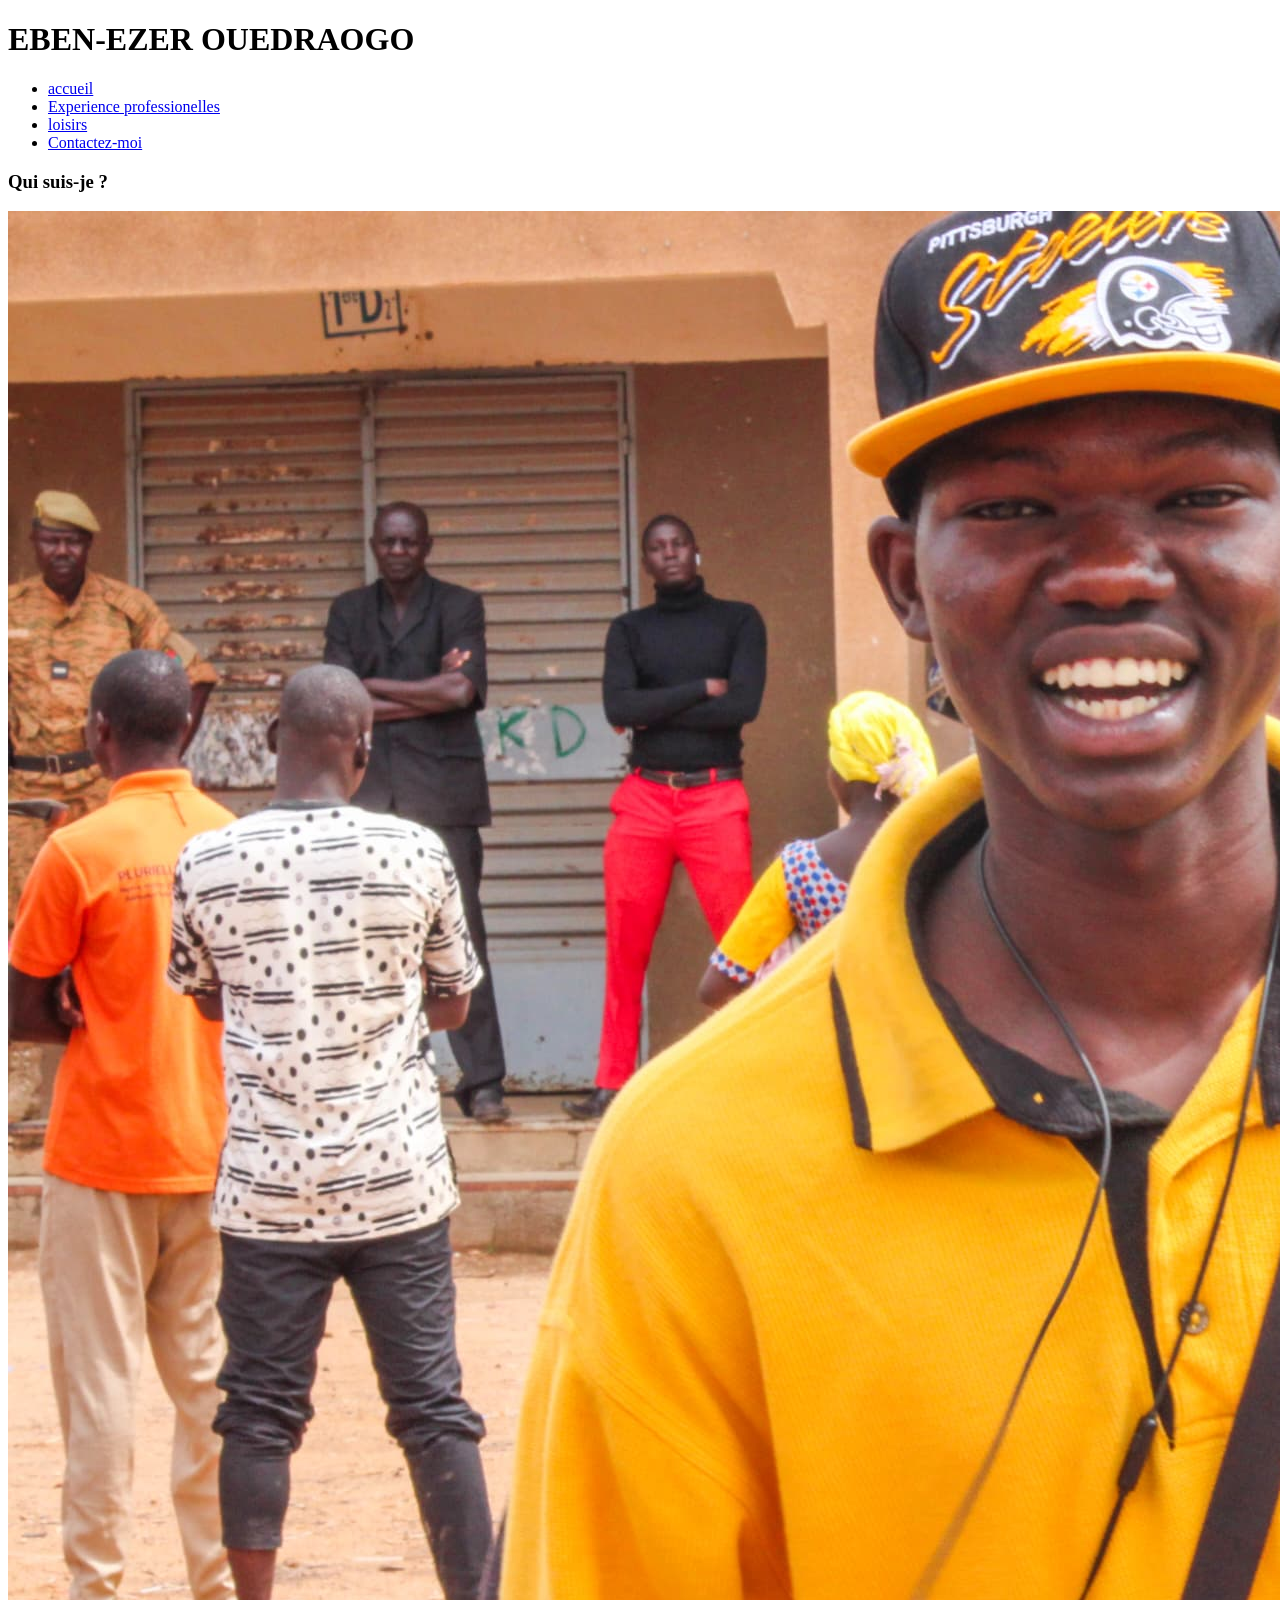
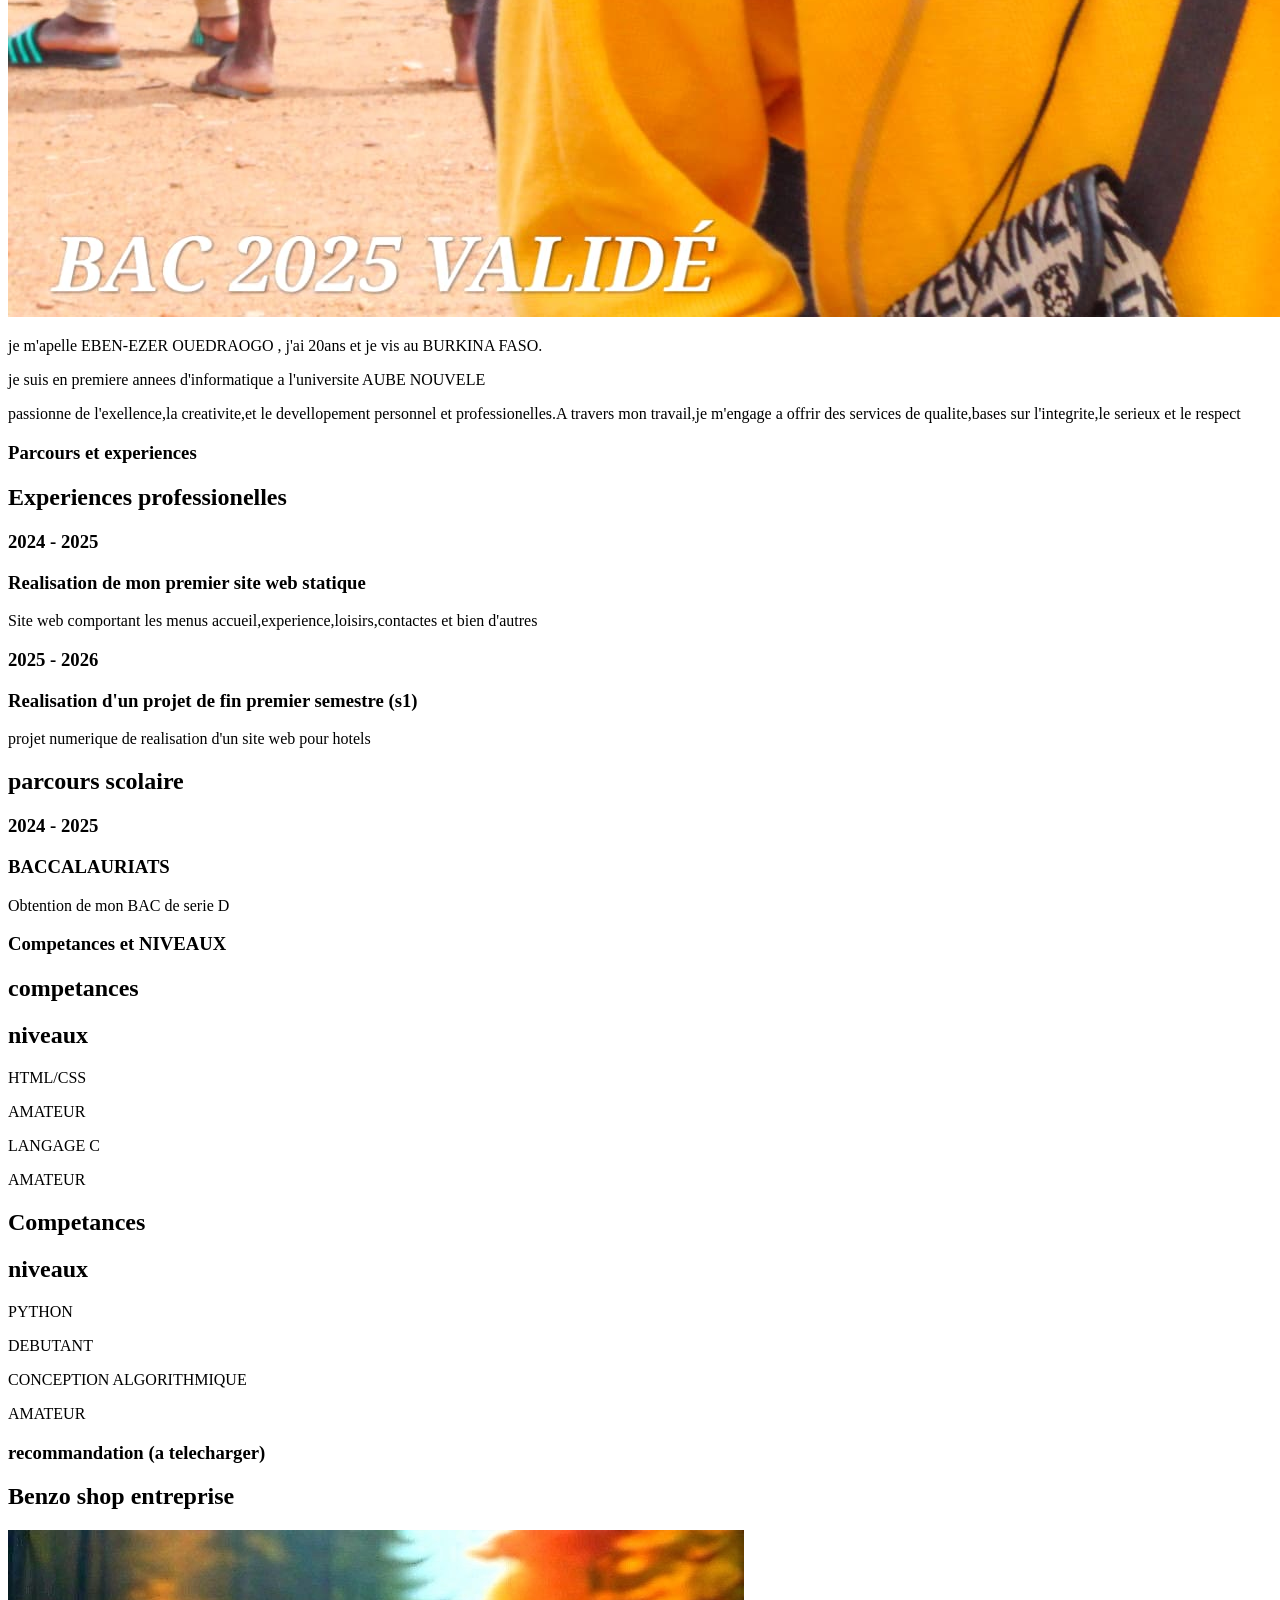
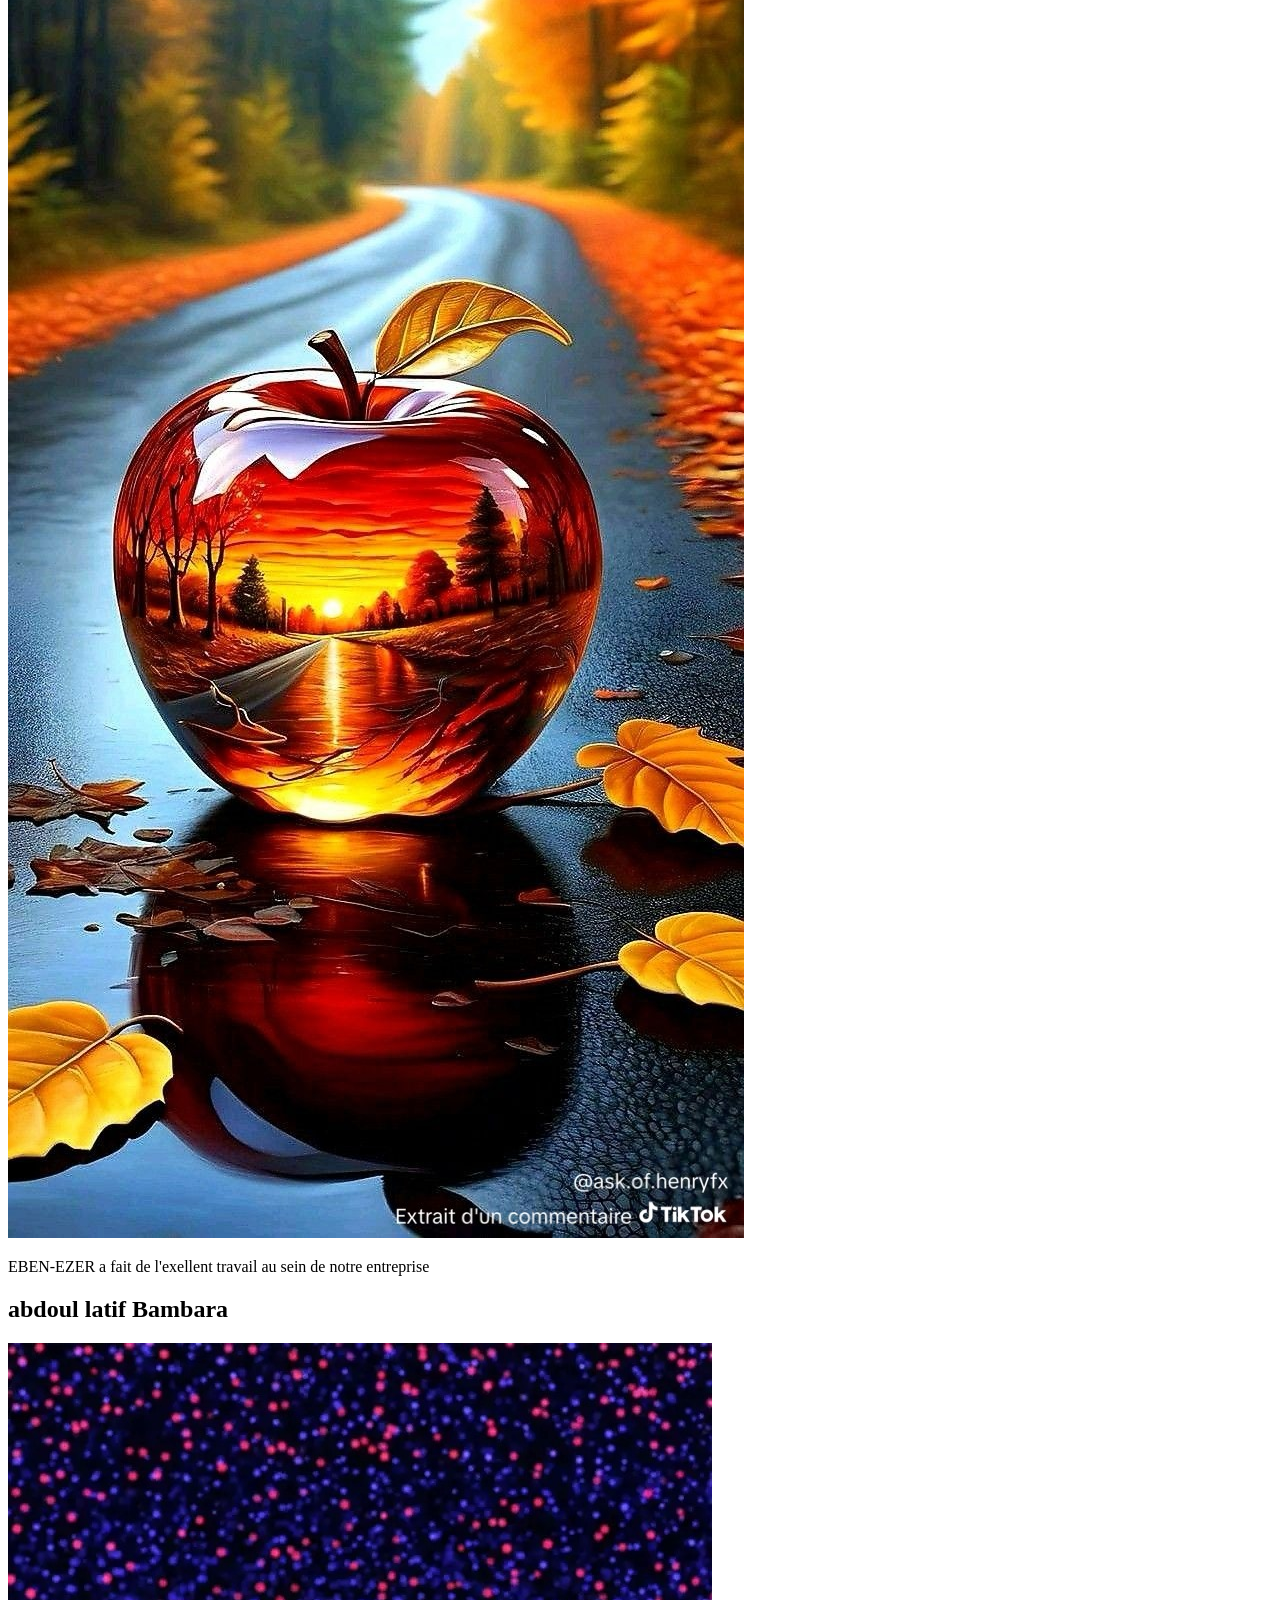
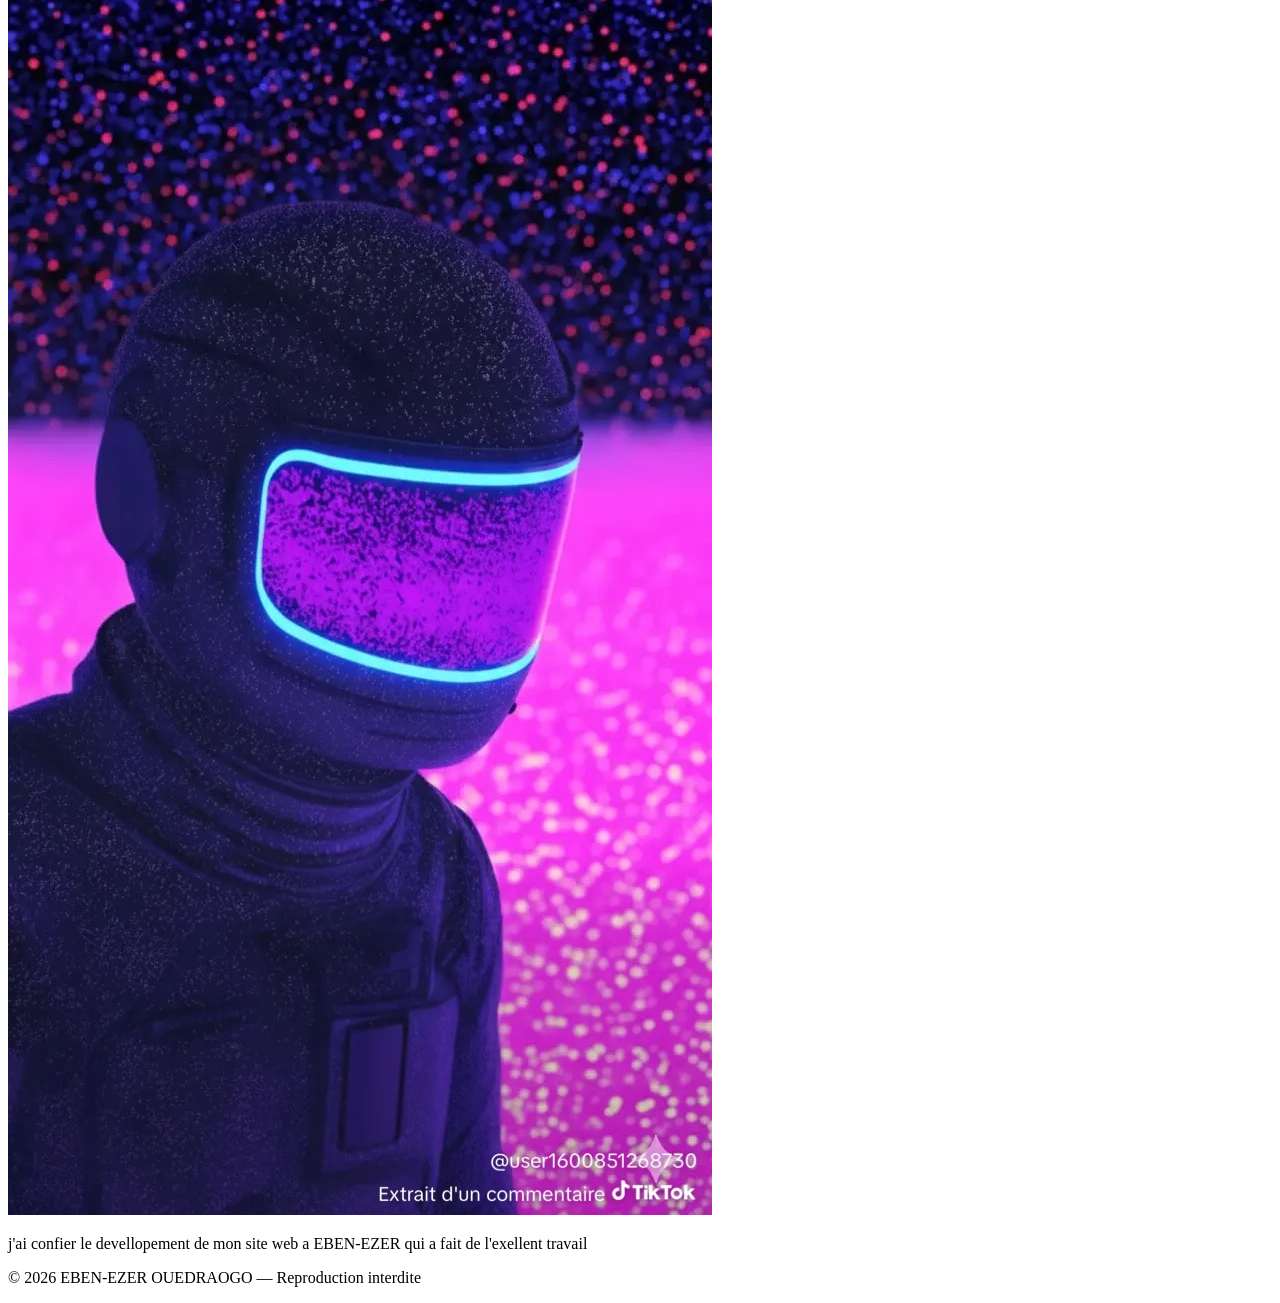
==== index.html @ 2be0b661 "Add files via upload Ajout de tous les fichiers du site" ====
<!DOCTYPE html>
<html lang="fr-FR">
<head>
    <meta charset="UTF-8">
    <meta name="viewport" content="width=device-width, initial-scale=1.0">
    <meta name="description" content="CV en ligne de Eben-Ezer Ouedraogo, étudiant en informatique au Burkina Faso spécialisé en développement web.">
    <link rel="stylesheet" href="CSS/about.css">
    <title>Mon cv en ligne</title>
</head>
<body>
    <header>
            <h1>EBEN-EZER OUEDRAOGO</h1>
    </header>
    <nav>
         <div class="table">
          <ul>
            <li class="menu-ind">
                <a href="index.html">accueil</a>
            </li>
            <li class="menu-exp">
                <a href="experience-pro.html">Experience professionelles</a>
            </li>
            <li class="menu-hob">
                <a href="Hobbies.html">loisirs</a>
            </li>
            <li class="menu-con">
                <a href="contact.html">Contactez-moi</a>
            </li>
          </ul>
         </div>
    </nav>
    <article>
        <section class="presentation">
            <h1>Qui suis-je ?</h1>
            <div class="left">
                 <img src="IMG-20250805-WA0025.jpg" alt="photo prise a l'ecole ">
            </div>
            <div class="right">
                <p> je m'apelle EBEN-EZER OUEDRAOGO , j'ai 20ans et je vis au BURKINA FASO.</p>
                <p>je suis en premiere annees d'informatique a l'universite AUBE NOUVELE</p>
                <p>passionne de l'exellence,la creativite,et le devellopement personnel et professionelles.A travers mon travail,je m'engage a offrir des services de qualite,bases sur l'integrite,le serieux et le respect</p>

            </div>

        </section>
        <section class="parcours">
             <h1>Parcours et experiences</h1>
            <div class="sec">
                 <h2> Experiences professionelles</h2>  
                  <div class="exp">
                      <div class="left">
                         <h3>2024 - 2025</h3>
                      </div>
                    <div class="right">
                        <h3>Realisation de mon premier site web statique</h3>
                        <p>Site web comportant les menus accueil,experience,loisirs,contactes et bien d'autres</p>
                   </div>
                  </div>
                   <div class="exp">
                      <div class="left">
                         <h3>2025 - 2026</h3>
                      </div>
                          <div class="right">
                        <h3>Realisation d'un projet de fin premier semestre (s1)</h3>
                        <p>projet numerique de realisation d'un site web pour hotels</p>
                         </div>
                     </div>
                   <h2>parcours scolaire</h2>
                    <div class="exp">
                      <div class="left">
                                <h3>2024 - 2025</h3>
                      </div>
                         <div class="right">
                          <h3>BACCALAURIATS</h3>
                          <p>Obtention de mon BAC de serie D</p>
                         </div>
                  </div>
            </div>
                     

        </section>
        <section class="competences">
            <h1>Competances et NIVEAUX</h1>
            <div class="sec">
               <div class="cleft">
                  <div class="sous">
                    <div class="sousleft"><h2>competances</h2></div>
                    <div class="sousright"><h2>niveaux</h2> </div>
                  </div>
                    <div class="sous">
                        <div class="sousleft"><P>HTML/CSS</P></div>
                          <div class="sousright"><P>AMATEUR</P></div>
                    </div>
                    <div class="sous">
                      <div class="sousleft"><P>LANGAGE C</P></div>
                      <div class="sousright"><P>AMATEUR</P></div>
                    </div>
                </div>
             <div class="cright">
                 <div class="sous">
                         <div class="sousleft"><h2>Competances</h2></div>
                         <div class="sousright"><h2>niveaux</h2></div>
                 </div>
                 <div class="sous">
                         <div class="sousleft"><p>PYTHON</P></div>
                         <div class="sousright"><P>DEBUTANT</P></div>
                 </div>
                 <div class="sous">
                         <div class="sousleft"><P>CONCEPTION ALGORITHMIQUE</P></div>
                         <div class="sousright"><P>AMATEUR</P></div>
                 </div>
             </div>

            </div>

        </section>
        <section class="recommandation">
        <h1>recommandation (a telecharger)</h1>
        <div class="sec">
            <div class="reco">
              <h2>Benzo shop entreprise</h2>
            </div>
            <div class="left">
              <a href="communique.pdf" target="_blank"><img src="pomme.JPG" alt="photo de pomme"></a>

            </div>
            <div class="right">
              <p> EBEN-EZER a fait de l'exellent travail au sein de notre entreprise</p>
             </div>
             <div class="reco">
              <h2>abdoul latif Bambara</h2>
             </div>
            <div class="left">
              <a href="Contact.pdf" target="_blank"><img src="univers.JPG" alt="photo de l'univers"></a>
            </div>
            <div class="right">
               <p> j'ai confier le devellopement de mon site web a EBEN-EZER qui a fait de l'exellent travail</p>
            </div>

        </div>
        </section>

    </article>
    <footer>
     <p>© 2026 EBEN-EZER OUEDRAOGO — Reproduction interdite</p>
    </footer>
</body>
</html>
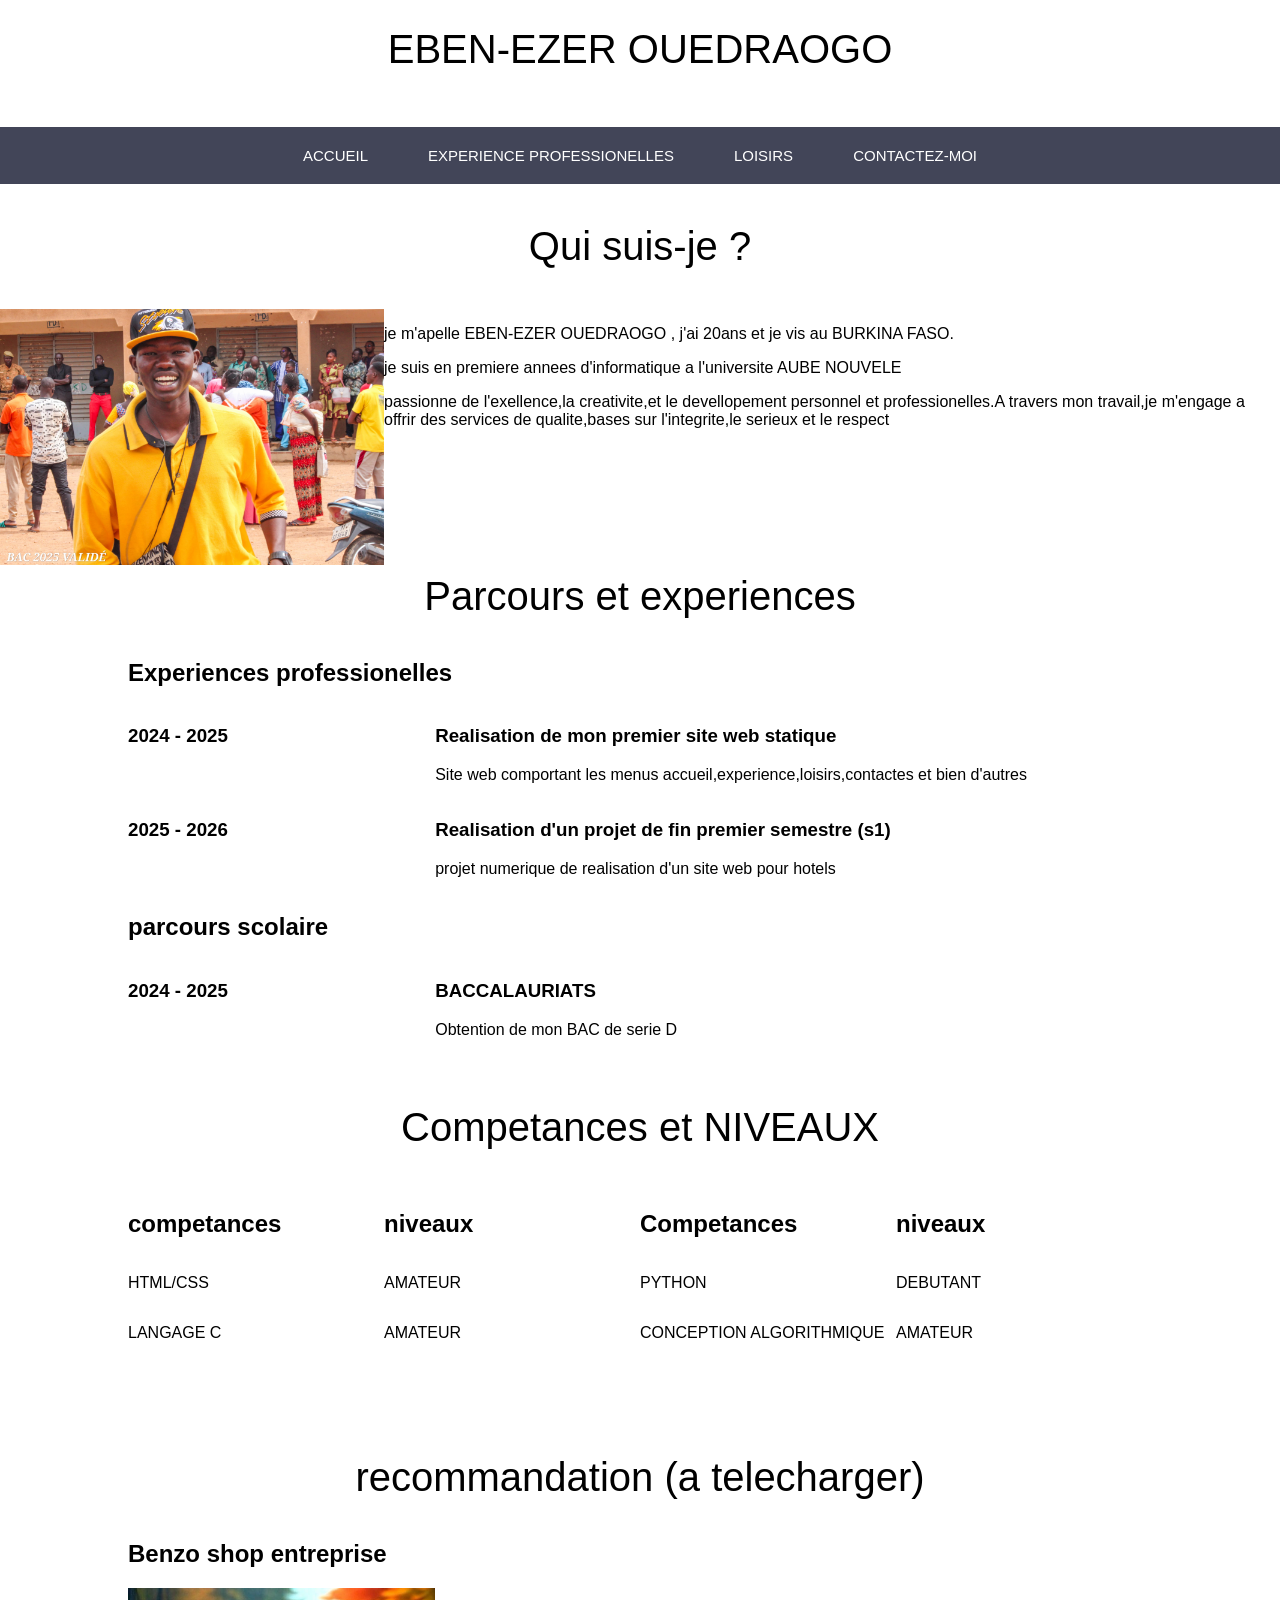
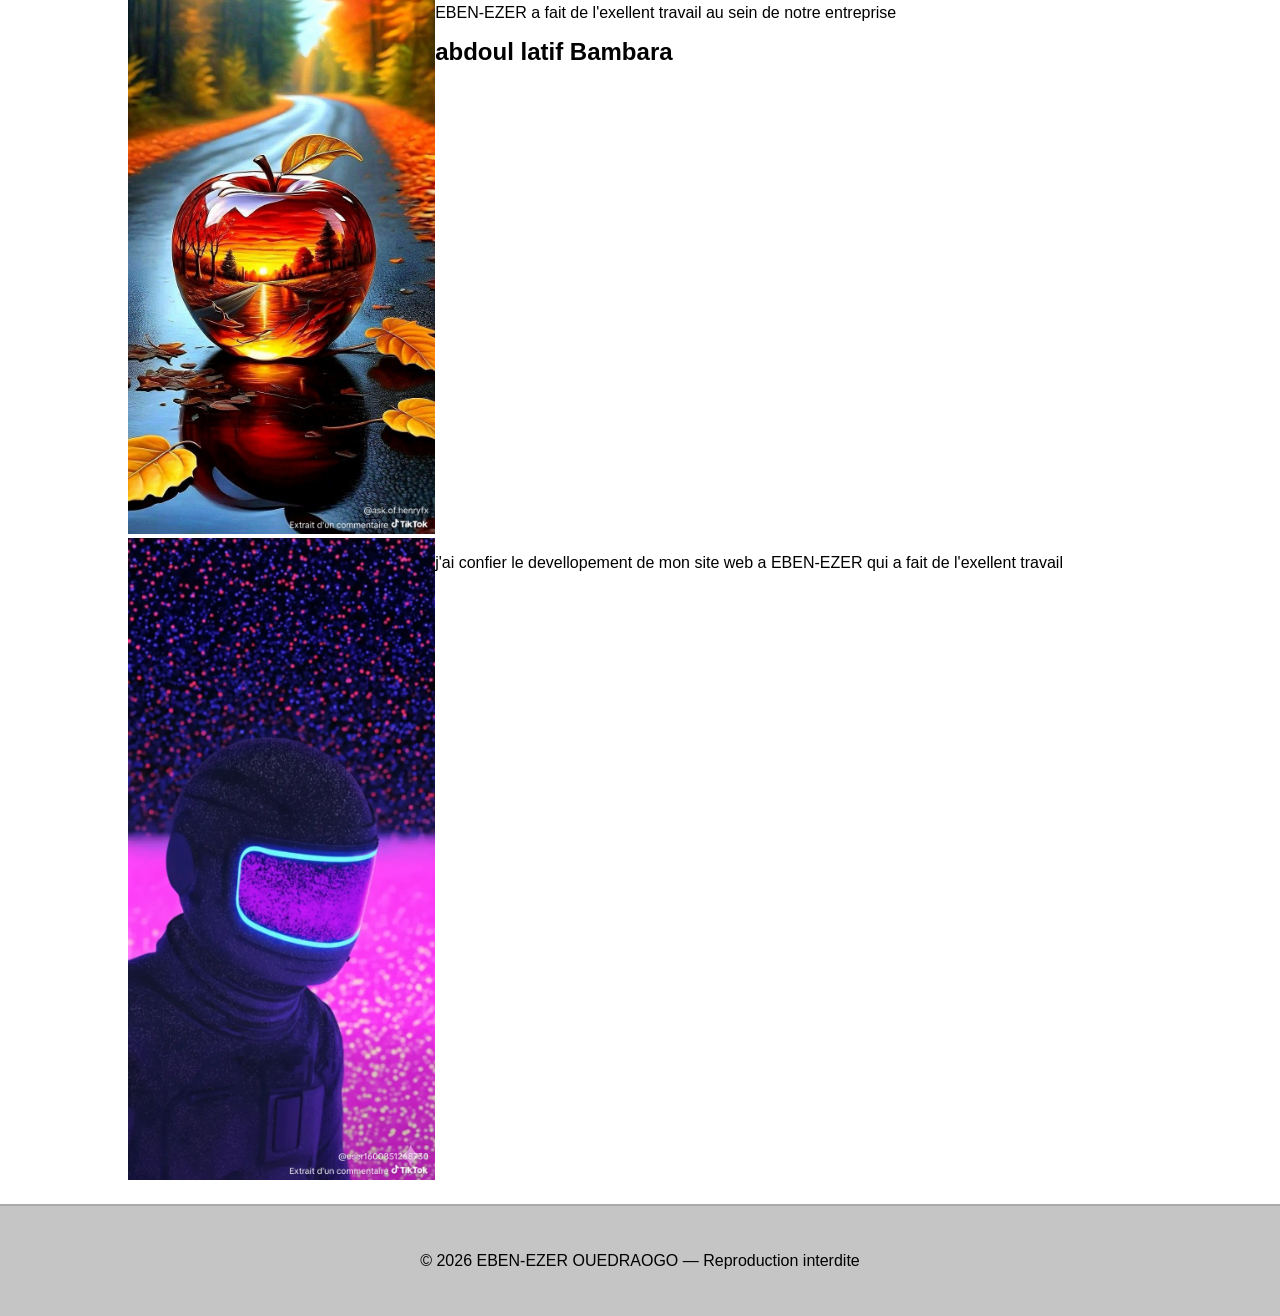
==== commit d42aa98b: "Add files via upload" ====
--- a/index.html
+++ b/index.html
@@ -4,7 +4,7 @@
     <meta charset="UTF-8">
     <meta name="viewport" content="width=device-width, initial-scale=1.0">
     <meta name="description" content="CV en ligne de Eben-Ezer Ouedraogo, étudiant en informatique au Burkina Faso spécialisé en développement web.">
-    <link rel="stylesheet" href="CSS/about.css">
+    <link rel="stylesheet" href="about.css">
     <title>Mon cv en ligne</title>
 </head>
 <body>
@@ -18,7 +18,7 @@
                 <a href="index.html">accueil</a>
             </li>
             <li class="menu-exp">
-                <a href="experience-pro.html">Experience professionelles</a>
+                <a href="experience pro.html">Experience professionelles</a>
             </li>
             <li class="menu-hob">
                 <a href="Hobbies.html">loisirs</a>
--- a/about.css
+++ b/about.css
@@ -0,0 +1,159 @@
+body{
+     font-family: 'Franklin Gothic Medium', 'Arial Narrow', Arial, sans-serif;
+     font-size: 16px;
+     margin: 0px;
+     padding: 0px;
+
+}
+h1{
+    font-size: 40px;
+    font-weight: normal;
+    text-align: center;
+
+}
+header{
+    height: 100px;
+
+}
+footer{
+    height: 80px;
+    padding-top: 30px;
+    text-align: center;
+    background-color: #c5c5c5;
+    border-top: 2px solid #aaa;
+
+}
+nav{
+    width: 100%;
+    background-color: #424558;
+}
+nav ul{
+     margin: 0px;
+ padding: 0px;
+}
+nav li{
+    list-style: none;
+    float: left;
+}
+nav a{
+    text-decoration: none;
+    display: inline-block;
+    padding: 20px 30px;
+    color:#fff;
+    text-transform: uppercase;
+    font-size: 15px;
+}
+.table{
+    display: table;
+    margin: 0 auto;
+
+}
+.menu-ind:hover{
+    border-top: 5px solid #4c8;
+    background-color: rgba(64,200, 130, 0.15);
+
+}
+.menu-exp:hover{
+    border-top: 5px solid #f1dc4f;
+    background-color: rgba(241, 211, 79, 0.15);
+}
+.menu-hob:hover{
+    border-top: 5px solid #0070bb;
+    background-color: rgba(0, 112, 192, 0.15);
+}
+.menu-con:hover{
+    border-top: 5px solid #e44d26;
+    background-color: rgba(228, 77, 38, 0.15);
+}
+nav li:hover a{ 
+    padding: 15px 30px 20px 30px;
+}
+section{
+    width: 100%;
+    min-height: 300px;
+    padding-bottom: 10px;
+    margin-bottom: 10px;
+}
+.sec{
+    margin: 0px 10%;
+}
+.left{
+    float: left;
+    width: 30%;
+}
+.right{
+    float: left;
+    width: 70%;
+}
+.cleft,.cright,.sousleft,.sousright{
+    width: 50%;
+    float: left;
+}
+.sec::after,.exp::after,.reco::after{
+    content:"";
+    display: table;
+    clear: both;
+}
+img{
+    max-width: 100%;
+    height: auto;
+}
+.orange{
+    border-top: 5px solid #e47d26;
+    background-color: rgba(228, 117, 38, 0,15);
+    margin-bottom: 0px;
+}
+.rose{
+    border-top: 5px solid #e44d96;
+    background-color: rgba(228,77,128, 0.15);
+    margin-bottom: 0px;
+}
+.vert{
+    border-top: 5px solid #5f6;
+    background-color: rgba(70, 240,80, 0.15);
+}
+.bleue{
+    border-top: 5px solid #29c;
+    background-color: rgba(30, 152, 212, 0.15);
+}
+.jaune{
+    border-top: 5px solid #f3e241;
+    background-color: rgba(240, 255, 69, 0.15);
+}
+.rouge{
+    border-top: 5px solid #e44d26;
+    background-color: rgba(228, 77, 38, 0.15);
+}
+.leftexp{
+    width: 45%;
+    float: left;
+}
+.rightexp{
+    width: 50%;
+    float: left;
+    margin-left: 5px;
+}
+.leftexp img{
+    width: 100%;
+    max-width: 400px;
+}
+
+@media screen and (max-width:780px) {
+ header{
+    height: 50px;
+ }  
+ h1{
+    font-size: 28px;
+    margin: 20px 0px 0px 0px;
+ } 
+    nav li a {font-size: 12px;
+             padding:10px;
+            }
+    nav li:hover a{
+        padding: 5px 10px 10px 10px;
+    }
+ }
+
+
+
+
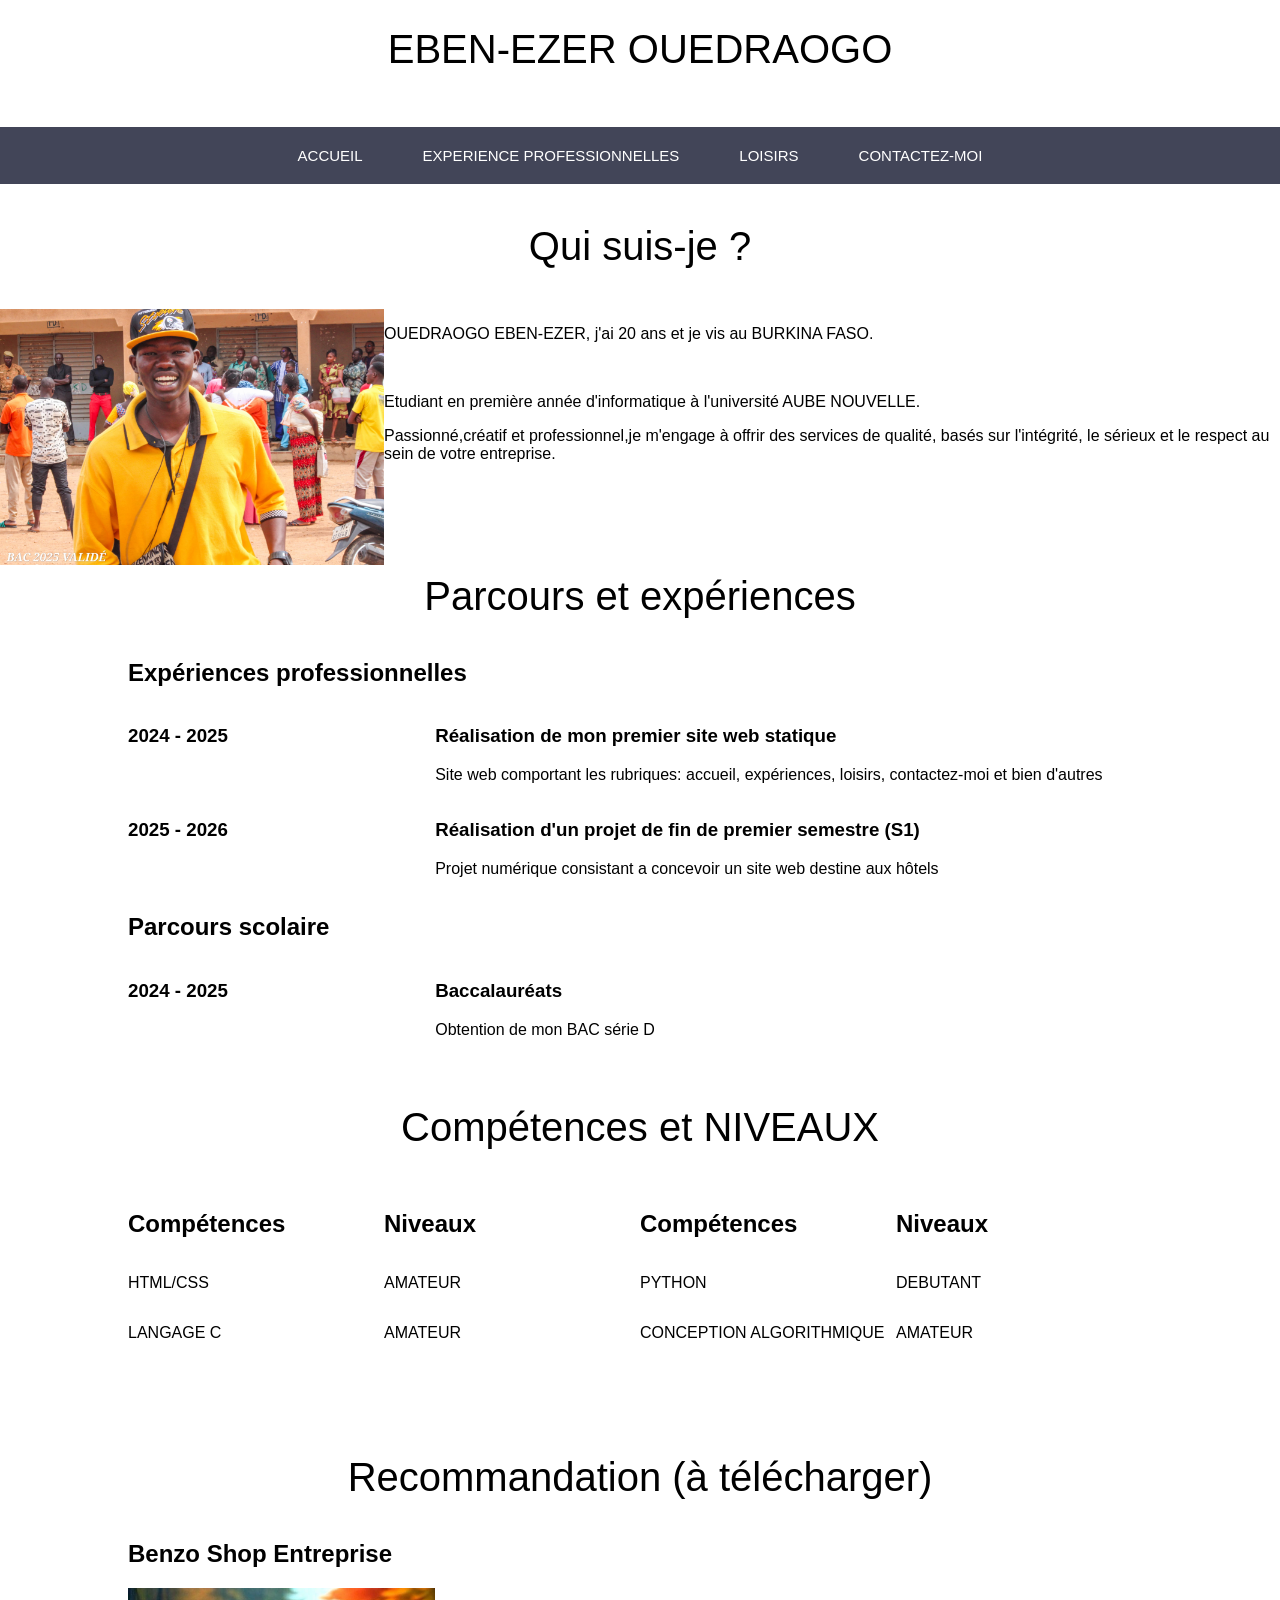
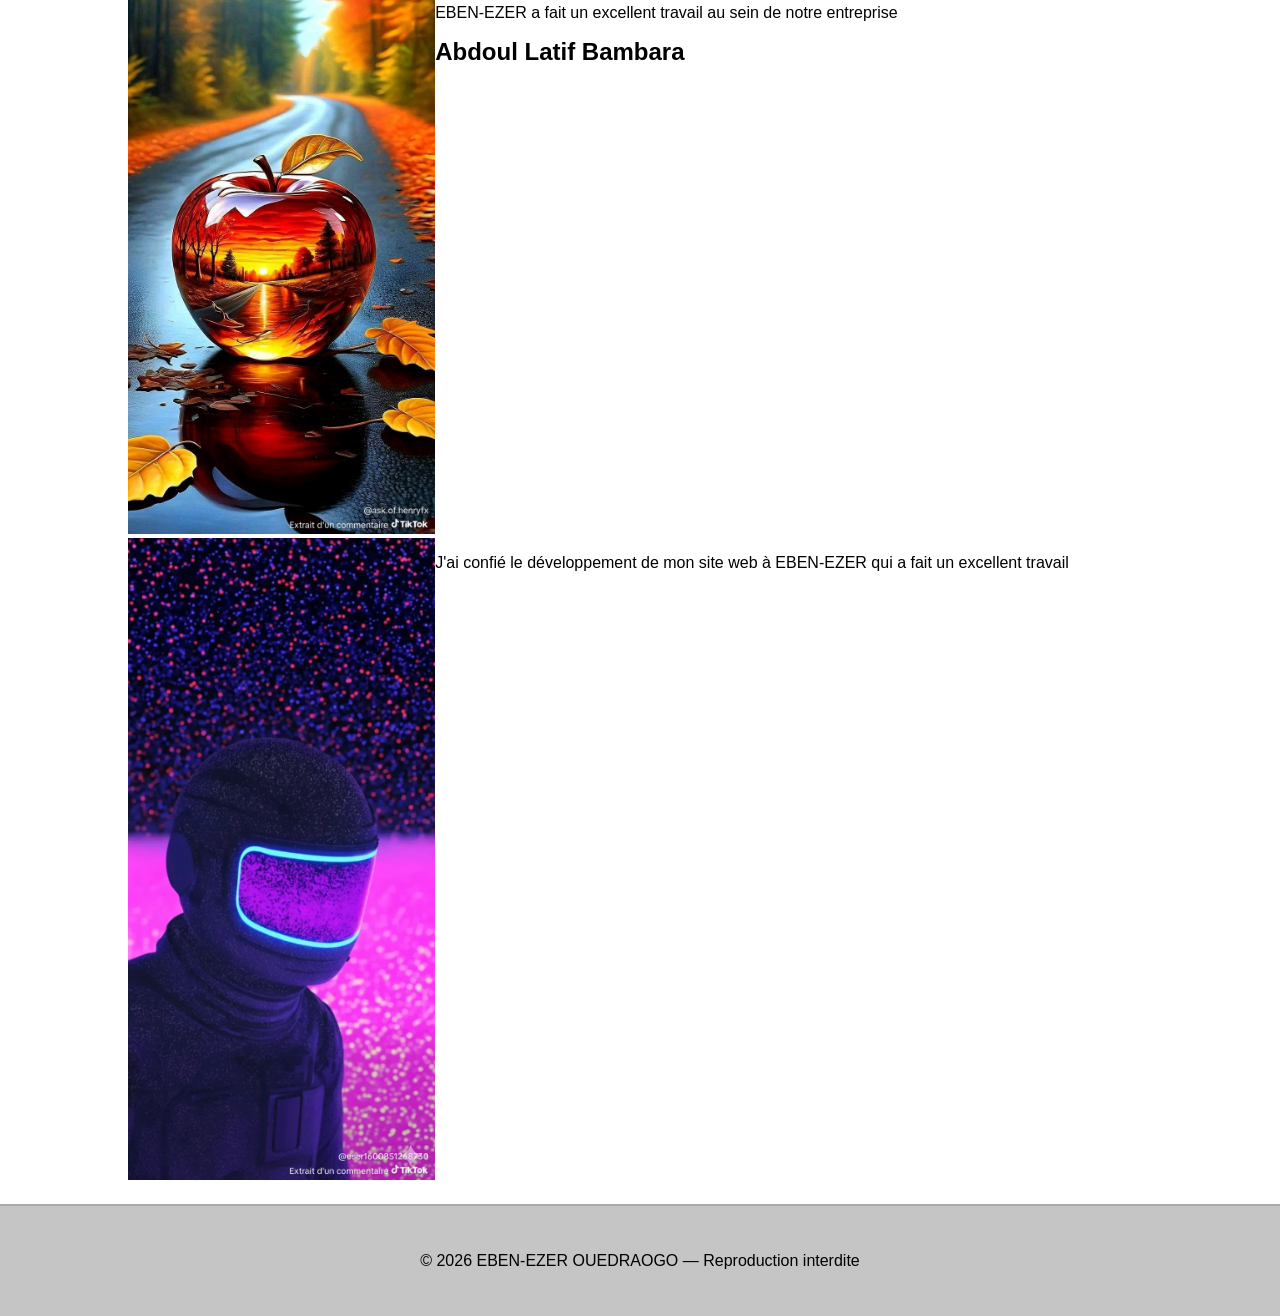
==== commit 7bb19f72: "Add files via upload" ====
--- a/index.html
+++ b/index.html
@@ -18,7 +18,7 @@
                 <a href="index.html">accueil</a>
             </li>
             <li class="menu-exp">
-                <a href="experience pro.html">Experience professionelles</a>
+                <a href="experience pro.html">Experience professionnelles</a>
             </li>
             <li class="menu-hob">
                 <a href="Hobbies.html">loisirs</a>
@@ -33,27 +33,27 @@
         <section class="presentation">
             <h1>Qui suis-je ?</h1>
             <div class="left">
-                 <img src="IMG-20250805-WA0025.jpg" alt="photo prise a l'ecole ">
+                 <img src="IMG-20250805-WA0025.jpg" alt="photo prise à l'école ">
             </div>
             <div class="right">
-                <p> je m'apelle EBEN-EZER OUEDRAOGO , j'ai 20ans et je vis au BURKINA FASO.</p>
-                <p>je suis en premiere annees d'informatique a l'universite AUBE NOUVELE</p>
-                <p>passionne de l'exellence,la creativite,et le devellopement personnel et professionelles.A travers mon travail,je m'engage a offrir des services de qualite,bases sur l'integrite,le serieux et le respect</p>
+                <p>OUEDRAOGO EBEN-EZER, j'ai 20 ans et je vis au BURKINA FASO.</p><br>
+                <p>Etudiant en première année d'informatique à l'université AUBE NOUVELLE.</p>
+                <p>Passionné,créatif et professionnel,je m'engage à offrir des services de qualité, basés sur l'intégrité, le sérieux et le respect au sein de votre entreprise.</p>
 
             </div>
 
         </section>
         <section class="parcours">
-             <h1>Parcours et experiences</h1>
+             <h1>Parcours et expériences</h1>
             <div class="sec">
-                 <h2> Experiences professionelles</h2>  
+                 <h2><strong>Expériences professionnelles</strong></h2>  
                   <div class="exp">
                       <div class="left">
                          <h3>2024 - 2025</h3>
                       </div>
                     <div class="right">
-                        <h3>Realisation de mon premier site web statique</h3>
-                        <p>Site web comportant les menus accueil,experience,loisirs,contactes et bien d'autres</p>
+                        <h3>Réalisation de mon premier site web statique</h3>
+                        <p>Site web comportant les rubriques: accueil, expériences, loisirs, contactez-moi et bien d'autres</p>
                    </div>
                   </div>
                    <div class="exp">
@@ -61,18 +61,18 @@
                          <h3>2025 - 2026</h3>
                       </div>
                           <div class="right">
-                        <h3>Realisation d'un projet de fin premier semestre (s1)</h3>
-                        <p>projet numerique de realisation d'un site web pour hotels</p>
+                        <h3>Réalisation d'un projet de fin de premier semestre (S1)</h3>
+                        <p>Projet numérique consistant a concevoir un site web destine aux hôtels</p>
                          </div>
                      </div>
-                   <h2>parcours scolaire</h2>
+                   <h2>Parcours scolaire</h2>
                     <div class="exp">
                       <div class="left">
                                 <h3>2024 - 2025</h3>
                       </div>
                          <div class="right">
-                          <h3>BACCALAURIATS</h3>
-                          <p>Obtention de mon BAC de serie D</p>
+                          <h3>Baccalauréats</h3>
+                          <p>Obtention de mon BAC série D</p>
                          </div>
                   </div>
             </div>
@@ -80,34 +80,34 @@
 
         </section>
         <section class="competences">
-            <h1>Competances et NIVEAUX</h1>
+            <h1>Compétences et NIVEAUX</h1>
             <div class="sec">
                <div class="cleft">
                   <div class="sous">
-                    <div class="sousleft"><h2>competances</h2></div>
-                    <div class="sousright"><h2>niveaux</h2> </div>
+                    <div class="sousleft"><h2>Compétences</h2></div>
+                    <div class="sousright"><h2>Niveaux</h2> </div>
                   </div>
                     <div class="sous">
-                        <div class="sousleft"><P>HTML/CSS</P></div>
-                          <div class="sousright"><P>AMATEUR</P></div>
+                        <div class="sousleft"><p>HTML/CSS</p></div>
+                          <div class="sousright"><p>AMATEUR</p></div>
                     </div>
                     <div class="sous">
-                      <div class="sousleft"><P>LANGAGE C</P></div>
-                      <div class="sousright"><P>AMATEUR</P></div>
+                      <div class="sousleft"><p>LANGAGE C</p></div>
+                      <div class="sousright"><p>AMATEUR</p></div>
                     </div>
-                </div>
+               </div>
              <div class="cright">
                  <div class="sous">
-                         <div class="sousleft"><h2>Competances</h2></div>
-                         <div class="sousright"><h2>niveaux</h2></div>
+                         <div class="sousleft"><h2>Compétences</h2></div>
+                         <div class="sousright"><h2>Niveaux</h2></div>
                  </div>
                  <div class="sous">
-                         <div class="sousleft"><p>PYTHON</P></div>
-                         <div class="sousright"><P>DEBUTANT</P></div>
+                         <div class="sousleft"><p>PYTHON</p></div>
+                         <div class="sousright"><p>DEBUTANT</p></div>
                  </div>
                  <div class="sous">
-                         <div class="sousleft"><P>CONCEPTION ALGORITHMIQUE</P></div>
-                         <div class="sousright"><P>AMATEUR</P></div>
+                         <div class="sousleft"><p>CONCEPTION ALGORITHMIQUE</p></div>
+                         <div class="sousright"><p>AMATEUR</p></div>
                  </div>
              </div>
 
@@ -115,26 +115,26 @@
 
         </section>
         <section class="recommandation">
-        <h1>recommandation (a telecharger)</h1>
+        <h1>Recommandation (à télécharger)</h1>
         <div class="sec">
             <div class="reco">
-              <h2>Benzo shop entreprise</h2>
+              <h2>Benzo Shop Entreprise</h2>
             </div>
             <div class="left">
               <a href="communique.pdf" target="_blank"><img src="pomme.JPG" alt="photo de pomme"></a>
 
             </div>
             <div class="right">
-              <p> EBEN-EZER a fait de l'exellent travail au sein de notre entreprise</p>
+              <p>EBEN-EZER a fait un excellent travail au sein de notre entreprise</p>
              </div>
              <div class="reco">
-              <h2>abdoul latif Bambara</h2>
+              <h2>Abdoul Latif Bambara</h2>
              </div>
             <div class="left">
-              <a href="Contact.pdf" target="_blank"><img src="univers.JPG" alt="photo de l'univers"></a>
+              <a href="raccourcis.jpg" target="_blank"><img src="univers.JPG" alt="photo de l'univers"></a>
             </div>
             <div class="right">
-               <p> j'ai confier le devellopement de mon site web a EBEN-EZER qui a fait de l'exellent travail</p>
+               <p>J'ai confié le développement de mon site web à EBEN-EZER qui a fait un excellent travail</p>
             </div>
 
         </div>
@@ -145,4 +145,4 @@
      <p>© 2026 EBEN-EZER OUEDRAOGO — Reproduction interdite</p>
     </footer>
 </body>
-</html>  
+</html>
--- a/about.css
+++ b/about.css
@@ -3,17 +3,14 @@
      font-size: 16px;
      margin: 0px;
      padding: 0px;
-
 }
 h1{
     font-size: 40px;
     font-weight: normal;
     text-align: center;
-
 }
 header{
     height: 100px;
-
 }
 footer{
     height: 80px;
@@ -21,7 +18,6 @@
     text-align: center;
     background-color: #c5c5c5;
     border-top: 2px solid #aaa;
-
 }
 nav{
     width: 100%;
@@ -29,7 +25,7 @@
 }
 nav ul{
      margin: 0px;
- padding: 0px;
+     padding: 0px;
 }
 nav li{
     list-style: none;
@@ -46,22 +42,20 @@
 .table{
     display: table;
     margin: 0 auto;
-
 }
-.menu-ind:hover{
+.menu-ind:hover a{
     border-top: 5px solid #4c8;
     background-color: rgba(64,200, 130, 0.15);
-
 }
-.menu-exp:hover{
+.menu-exp:hover a{
     border-top: 5px solid #f1dc4f;
     background-color: rgba(241, 211, 79, 0.15);
 }
-.menu-hob:hover{
+.menu-hob:hover a{
     border-top: 5px solid #0070bb;
     background-color: rgba(0, 112, 192, 0.15);
 }
-.menu-con:hover{
+.menu-con:hover a{
     border-top: 5px solid #e44d26;
     background-color: rgba(228, 77, 38, 0.15);
 }
@@ -146,14 +140,42 @@
     font-size: 28px;
     margin: 20px 0px 0px 0px;
  } 
-    nav li a {font-size: 12px;
-             padding:10px;
-            }
-    nav li:hover a{
-        padding: 5px 10px 10px 10px;
+ nav li a {
+     font-size: 12px;
+     padding:10px;
+ }
+ nav li:hover a{
+     padding: 5px 10px 10px 10px;
+ }
+}
+
+/* Améliorer l’espacement entre les colonnes pour petits écrans */
+@media screen and (max-width: 600px) {
+    body {
+        font-size: 13px;      
+        line-height: 1.5;     
+        padding: 5px;         
     }
- }
-
-
-
-
+    img {
+        max-width: 100%;     
+        height: auto;
+        display: block;
+        margin: 0 auto;
+    }
+    .left, .right {
+        width: 45%;      
+        margin: 2%;      
+        padding: 5px;    
+        box-sizing: border-box;
+    }
+    h1 { font-size: 24px; }
+    h2 { font-size: 18px; }
+    h3 { font-size: 16px; }
+    /* Empiler les colonnes des compétences */
+.cleft, .cright {
+    width: 100%;
+    float: none;
+    margin-bottom: 15px;
+    box-sizing: border-box;
+}
+}
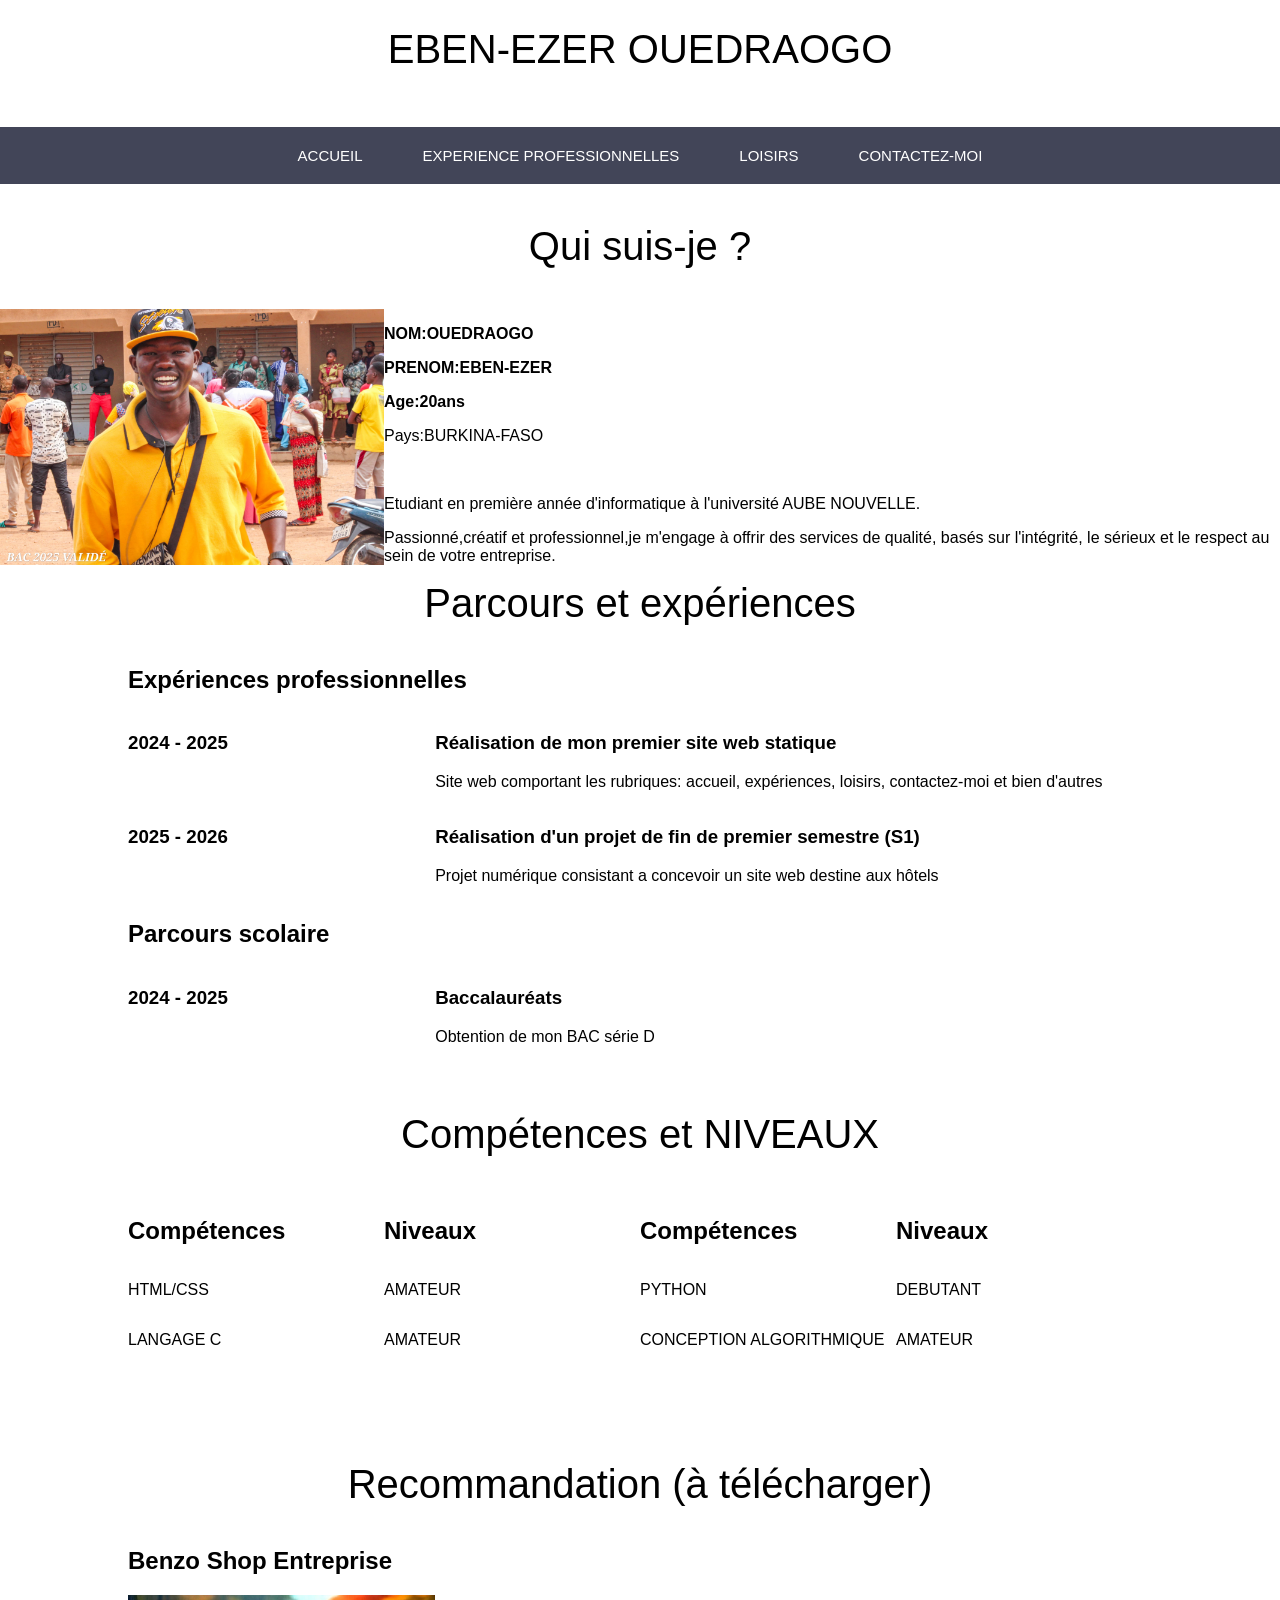
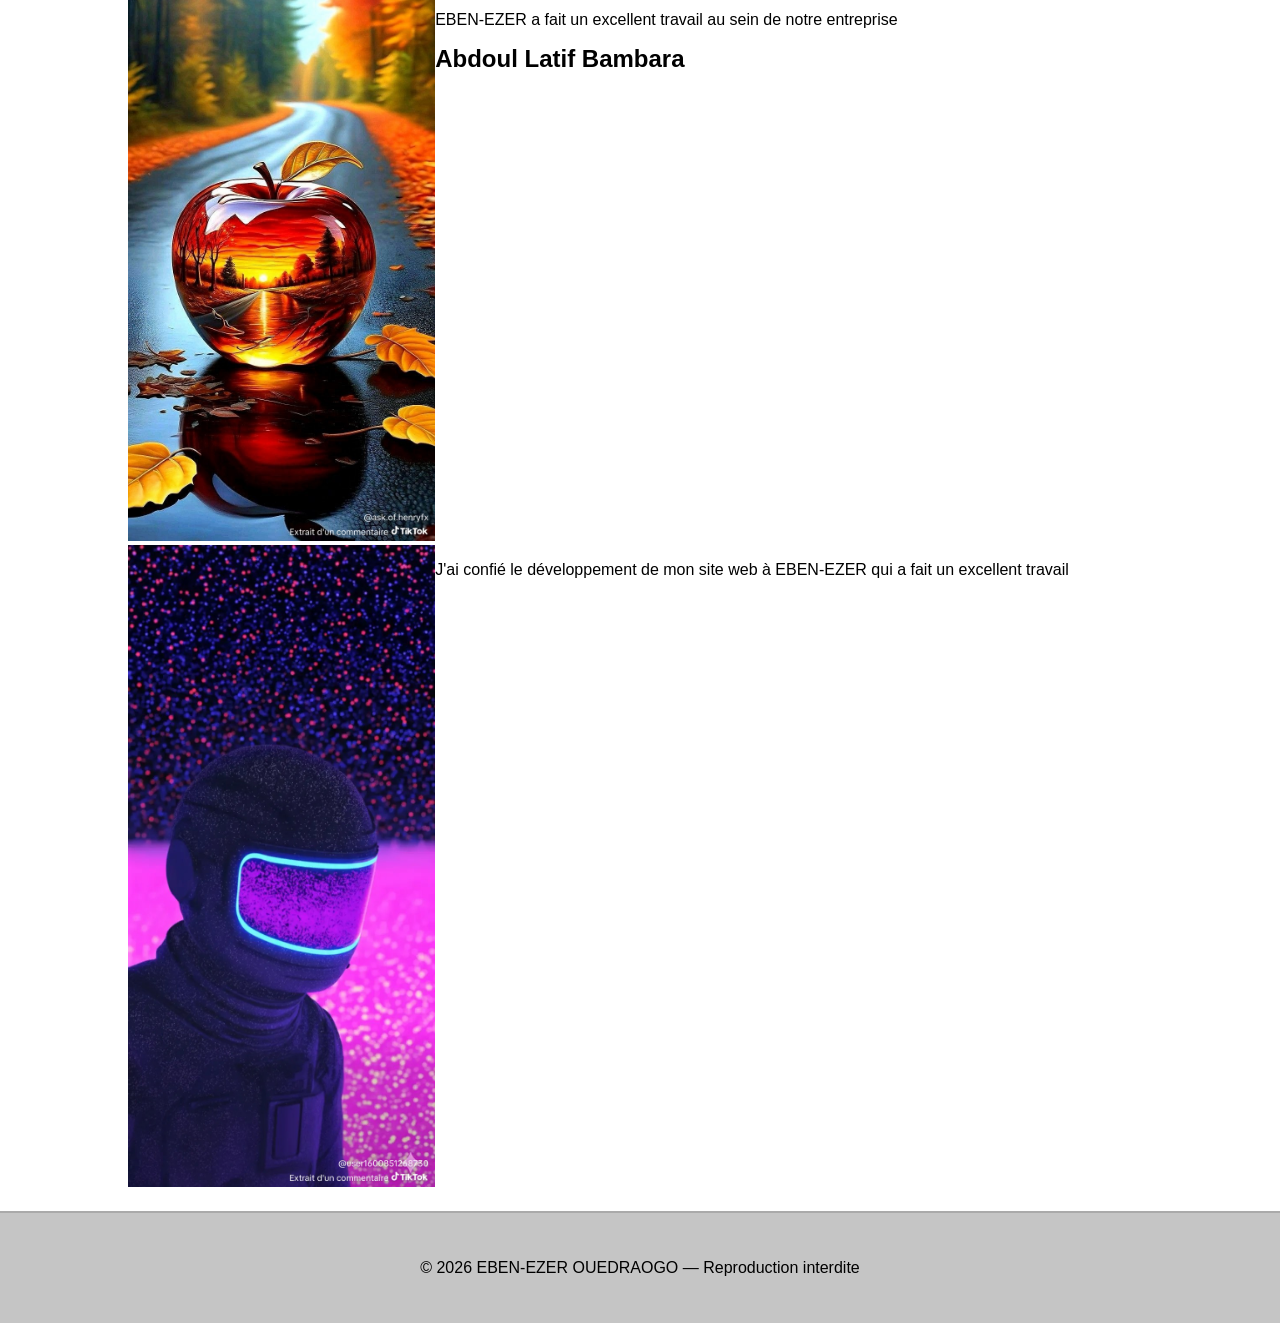
==== commit 509acc5e: "Add files via upload" ====
--- a/index.html
+++ b/index.html
@@ -36,12 +36,16 @@
                  <img src="IMG-20250805-WA0025.jpg" alt="photo prise à l'école ">
             </div>
             <div class="right">
-                <p>OUEDRAOGO EBEN-EZER, j'ai 20 ans et je vis au BURKINA FASO.</p><br>
+              <p><strong>NOM:OUEDRAOGO</strong></p>
+              <p><strong>PRENOM:EBEN-EZER</strong></p>
+              <p><strong>Age:20ans</strong></p>
+              <p>Pays:BURKINA-FASO</p><br>
                 <p>Etudiant en première année d'informatique à l'université AUBE NOUVELLE.</p>
                 <p>Passionné,créatif et professionnel,je m'engage à offrir des services de qualité, basés sur l'intégrité, le sérieux et le respect au sein de votre entreprise.</p>
-
             </div>
-
+            <br>
+            <br>
+            <br>
         </section>
         <section class="parcours">
              <h1>Parcours et expériences</h1>
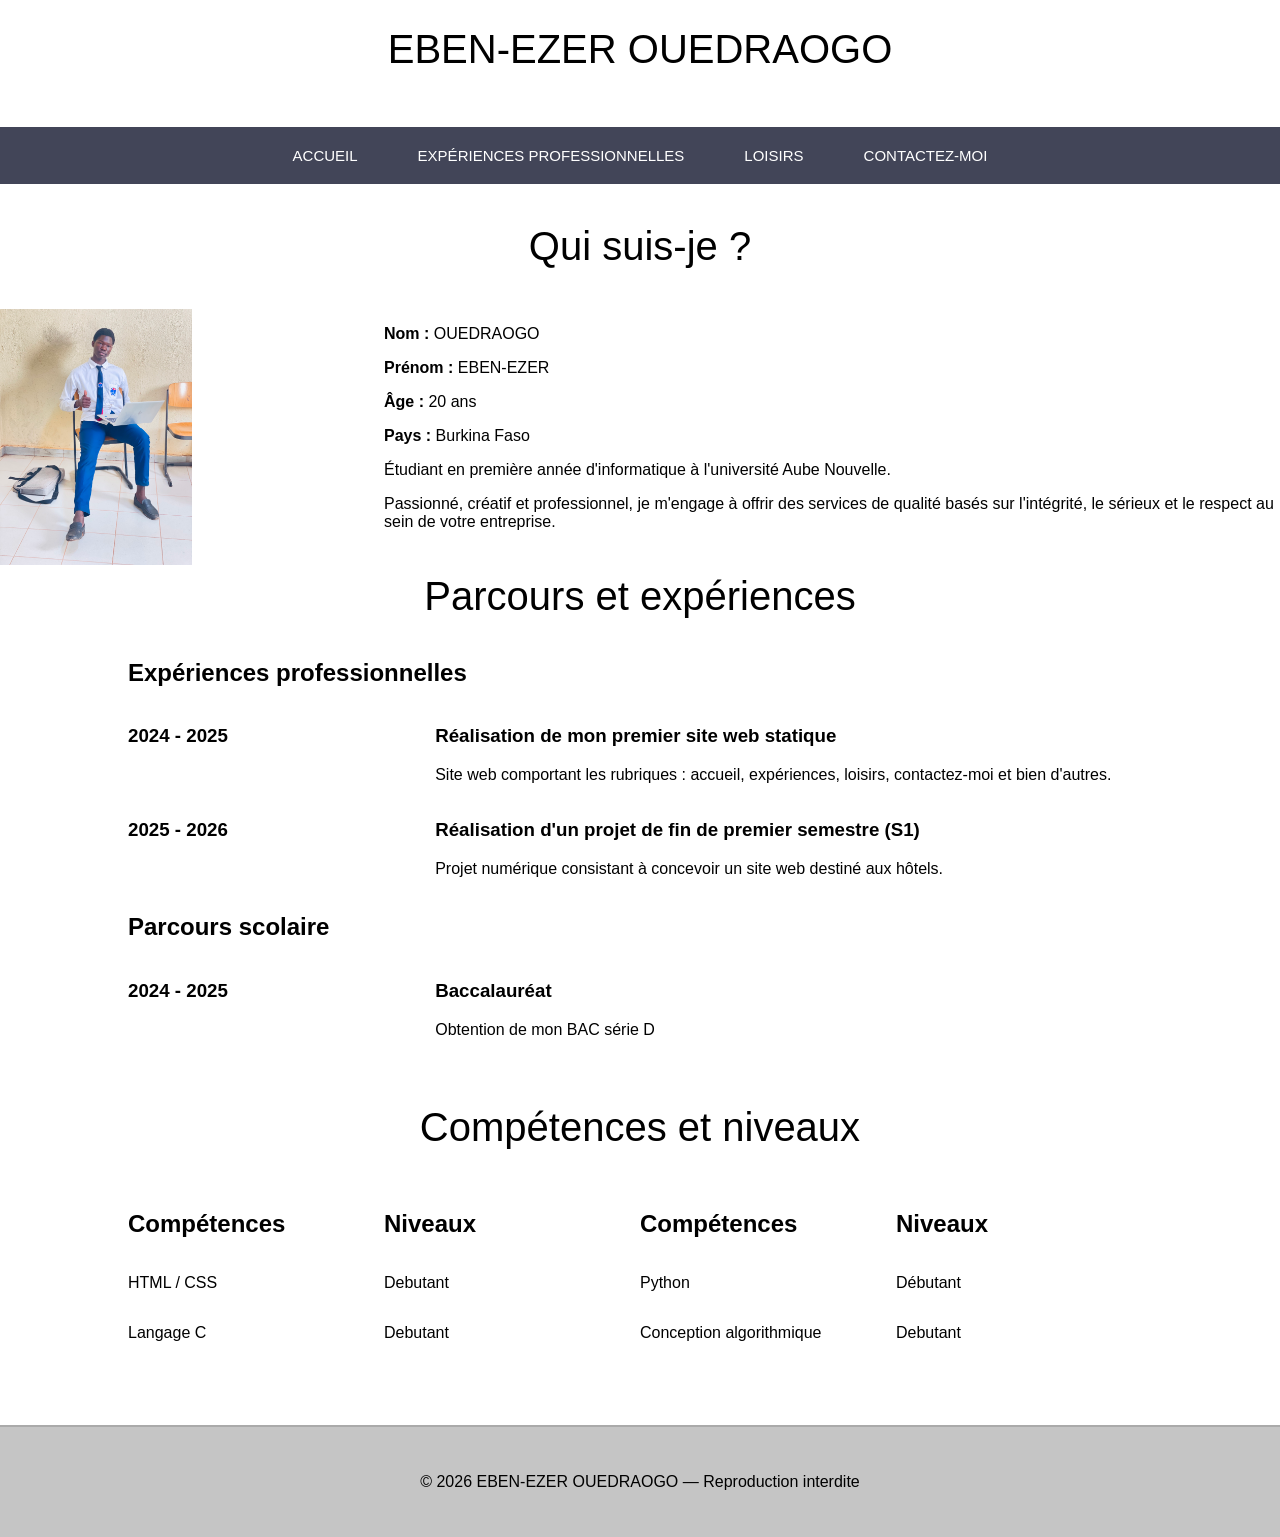
==== commit aef5b614: "Add files via upload" ====
--- a/index.html
+++ b/index.html
@@ -1,152 +1,189 @@
 <!DOCTYPE html>
-<html lang="fr-FR">
+<html lang="fr">
 <head>
     <meta charset="UTF-8">
     <meta name="viewport" content="width=device-width, initial-scale=1.0">
     <meta name="description" content="CV en ligne de Eben-Ezer Ouedraogo, étudiant en informatique au Burkina Faso spécialisé en développement web.">
     <link rel="stylesheet" href="about.css">
-    <title>Mon cv en ligne</title>
+    <title>Mon CV en ligne</title>
 </head>
+
 <body>
-    <header>
-            <h1>EBEN-EZER OUEDRAOGO</h1>
-    </header>
-    <nav>
-         <div class="table">
-          <ul>
+
+<header>
+    <h1>EBEN-EZER OUEDRAOGO</h1>
+</header>
+
+<nav>
+    <div class="table">
+        <ul>
             <li class="menu-ind">
-                <a href="index.html">accueil</a>
+                <a href="index.html">Accueil</a>
             </li>
+
             <li class="menu-exp">
-                <a href="experience pro.html">Experience professionnelles</a>
+                <a href="experience-pro.html">Expériences professionnelles</a>
             </li>
+
             <li class="menu-hob">
-                <a href="Hobbies.html">loisirs</a>
+                <a href="hobbies.html">Loisirs</a>
             </li>
+
             <li class="menu-con">
                 <a href="contact.html">Contactez-moi</a>
             </li>
-          </ul>
-         </div>
-    </nav>
-    <article>
-        <section class="presentation">
-            <h1>Qui suis-je ?</h1>
-            <div class="left">
-                 <img src="IMG-20250805-WA0025.jpg" alt="photo prise à l'école ">
-            </div>
-            <div class="right">
-              <p><strong>NOM:OUEDRAOGO</strong></p>
-              <p><strong>PRENOM:EBEN-EZER</strong></p>
-              <p><strong>Age:20ans</strong></p>
-              <p>Pays:BURKINA-FASO</p><br>
-                <p>Etudiant en première année d'informatique à l'université AUBE NOUVELLE.</p>
-                <p>Passionné,créatif et professionnel,je m'engage à offrir des services de qualité, basés sur l'intégrité, le sérieux et le respect au sein de votre entreprise.</p>
-            </div>
-            <br>
-            <br>
-            <br>
-        </section>
-        <section class="parcours">
-             <h1>Parcours et expériences</h1>
-            <div class="sec">
-                 <h2><strong>Expériences professionnelles</strong></h2>  
-                  <div class="exp">
-                      <div class="left">
-                         <h3>2024 - 2025</h3>
-                      </div>
-                    <div class="right">
-                        <h3>Réalisation de mon premier site web statique</h3>
-                        <p>Site web comportant les rubriques: accueil, expériences, loisirs, contactez-moi et bien d'autres</p>
-                   </div>
-                  </div>
-                   <div class="exp">
-                      <div class="left">
-                         <h3>2025 - 2026</h3>
-                      </div>
-                          <div class="right">
-                        <h3>Réalisation d'un projet de fin de premier semestre (S1)</h3>
-                        <p>Projet numérique consistant a concevoir un site web destine aux hôtels</p>
-                         </div>
-                     </div>
-                   <h2>Parcours scolaire</h2>
-                    <div class="exp">
-                      <div class="left">
-                                <h3>2024 - 2025</h3>
-                      </div>
-                         <div class="right">
-                          <h3>Baccalauréats</h3>
-                          <p>Obtention de mon BAC série D</p>
-                         </div>
-                  </div>
-            </div>
-                     
+        </ul>
+    </div>
+</nav>
 
-        </section>
-        <section class="competences">
-            <h1>Compétences et NIVEAUX</h1>
-            <div class="sec">
-               <div class="cleft">
-                  <div class="sous">
-                    <div class="sousleft"><h2>Compétences</h2></div>
-                    <div class="sousright"><h2>Niveaux</h2> </div>
-                  </div>
-                    <div class="sous">
-                        <div class="sousleft"><p>HTML/CSS</p></div>
-                          <div class="sousright"><p>AMATEUR</p></div>
-                    </div>
-                    <div class="sous">
-                      <div class="sousleft"><p>LANGAGE C</p></div>
-                      <div class="sousright"><p>AMATEUR</p></div>
-                    </div>
-               </div>
-             <div class="cright">
-                 <div class="sous">
-                         <div class="sousleft"><h2>Compétences</h2></div>
-                         <div class="sousright"><h2>Niveaux</h2></div>
-                 </div>
-                 <div class="sous">
-                         <div class="sousleft"><p>PYTHON</p></div>
-                         <div class="sousright"><p>DEBUTANT</p></div>
-                 </div>
-                 <div class="sous">
-                         <div class="sousleft"><p>CONCEPTION ALGORITHMIQUE</p></div>
-                         <div class="sousright"><p>AMATEUR</p></div>
-                 </div>
-             </div>
+<article>
 
-            </div>
+<section class="presentation">
 
-        </section>
-        <section class="recommandation">
-        <h1>Recommandation (à télécharger)</h1>
-        <div class="sec">
-            <div class="reco">
-              <h2>Benzo Shop Entreprise</h2>
-            </div>
-            <div class="left">
-              <a href="communique.pdf" target="_blank"><img src="pomme.JPG" alt="photo de pomme"></a>
+<h1>Qui suis-je ?</h1>
 
-            </div>
-            <div class="right">
-              <p>EBEN-EZER a fait un excellent travail au sein de notre entreprise</p>
-             </div>
-             <div class="reco">
-              <h2>Abdoul Latif Bambara</h2>
-             </div>
-            <div class="left">
-              <a href="raccourcis.jpg" target="_blank"><img src="univers.JPG" alt="photo de l'univers"></a>
-            </div>
-            <div class="right">
-               <p>J'ai confié le développement de mon site web à EBEN-EZER qui a fait un excellent travail</p>
-            </div>
+<div class="left">
+    <img src="pose.jpg" alt="Photo prise à l'école">
+</div>
 
-        </div>
-        </section>
+<div class="right">
+    <p><strong>Nom :</strong> OUEDRAOGO</p>
+    <p><strong>Prénom :</strong> EBEN-EZER</p>
+    <p><strong>Âge :</strong> 20 ans</p>
+    <p><strong>Pays :</strong> Burkina Faso</p>
 
-    </article>
-    <footer>
-     <p>© 2026 EBEN-EZER OUEDRAOGO — Reproduction interdite</p>
-    </footer>
+    <p>Étudiant en première année d'informatique à l'université Aube Nouvelle.</p>
+
+    <p>
+    Passionné, créatif et professionnel, je m'engage à offrir des services
+    de qualité basés sur l'intégrité, le sérieux et le respect au sein de
+    votre entreprise.
+    </p>
+</div>
+
+</section>
+
+
+<section class="parcours">
+
+<h1>Parcours et expériences</h1>
+
+<div class="sec">
+
+<h2>Expériences professionnelles</h2>
+
+<div class="exp">
+
+<div class="left">
+<h3>2024 - 2025</h3>
+</div>
+
+<div class="right">
+<h3>Réalisation de mon premier site web statique</h3>
+
+<p>
+Site web comportant les rubriques : accueil, expériences,
+loisirs, contactez-moi et bien d'autres.
+</p>
+
+</div>
+
+</div>
+
+
+<div class="exp">
+
+<div class="left">
+<h3>2025 - 2026</h3>
+</div>
+
+<div class="right">
+
+<h3>Réalisation d'un projet de fin de premier semestre (S1)</h3>
+
+<p>
+Projet numérique consistant à concevoir un site web destiné aux hôtels.
+</p>
+
+</div>
+
+</div>
+
+
+<h2>Parcours scolaire</h2>
+
+<div class="exp">
+
+<div class="left">
+<h3>2024 - 2025</h3>
+</div>
+
+<div class="right">
+<h3>Baccalauréat</h3>
+<p>Obtention de mon BAC série D</p>
+</div>
+
+</div>
+
+</div>
+
+</section>
+
+
+<section class="competences">
+
+<h1>Compétences et niveaux</h1>
+
+<div class="sec">
+
+<div class="cleft">
+
+<div class="sous">
+<div class="sousleft"><h2>Compétences</h2></div>
+<div class="sousright"><h2>Niveaux</h2></div>
+</div>
+
+<div class="sous">
+<div class="sousleft"><p>HTML / CSS</p></div>
+<div class="sousright"><p>Debutant</p></div>
+</div>
+
+<div class="sous">
+<div class="sousleft"><p>Langage C</p></div>
+<div class="sousright"><p>Debutant</p></div>
+</div>
+
+</div>
+
+
+<div class="cright">
+
+<div class="sous">
+<div class="sousleft"><h2>Compétences</h2></div>
+<div class="sousright"><h2>Niveaux</h2></div>
+</div>
+
+<div class="sous">
+<div class="sousleft"><p>Python</p></div>
+<div class="sousright"><p>Débutant</p></div>
+</div>
+
+<div class="sous">
+<div class="sousleft"><p>Conception algorithmique</p></div>
+<div class="sousright"><p>Debutant</p></div>
+</div>
+
+</div>
+
+</div>
+
+</section>
+
+</article>
+
+<footer>
+<p>© 2026 EBEN-EZER OUEDRAOGO — Reproduction interdite</p>
+</footer>
+
 </body>
 </html>
--- a/about.css
+++ b/about.css
@@ -89,7 +89,7 @@
     clear: both;
 }
 img{
-    max-width: 100%;
+    width: 50%;
     height: auto;
 }
 .orange{
